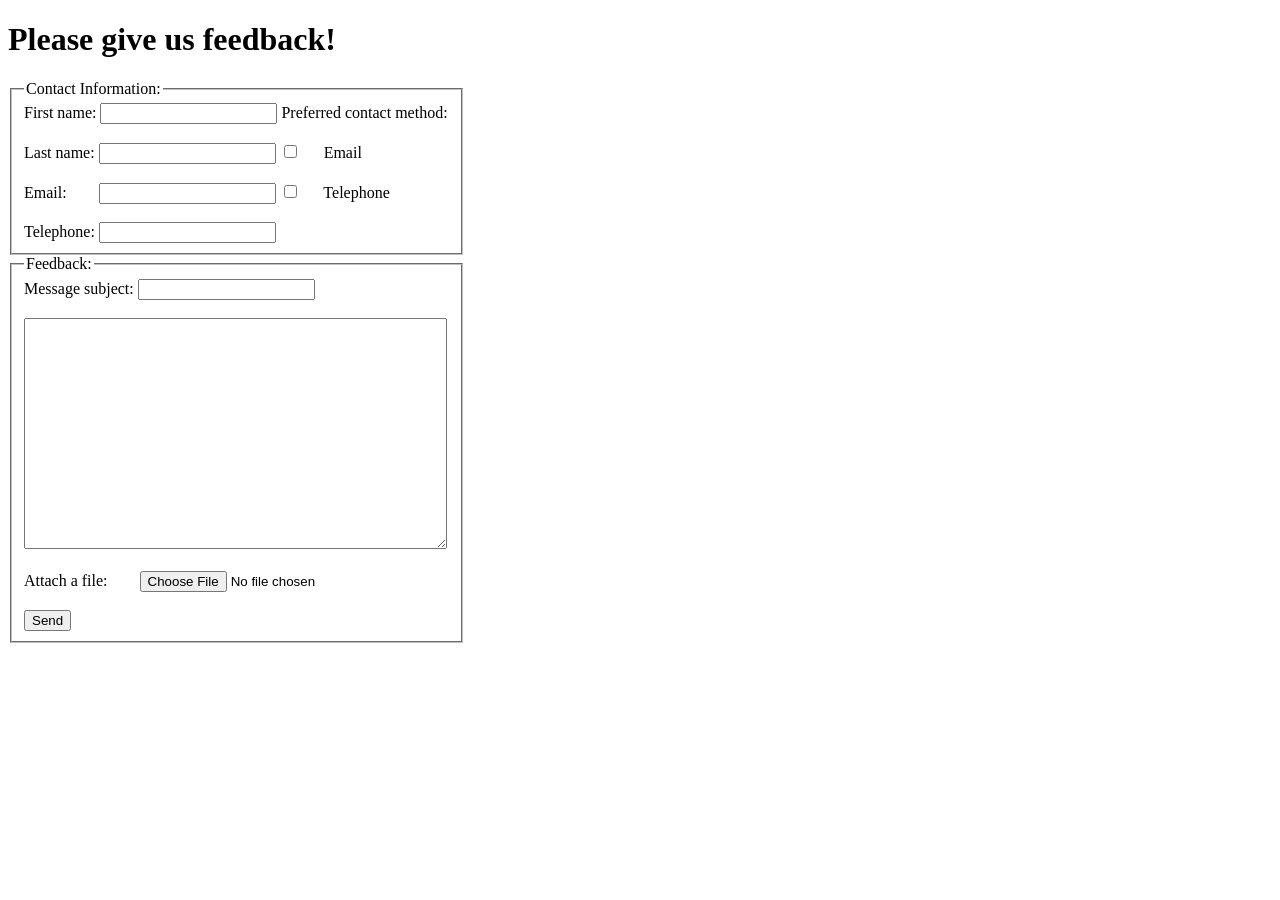
==== form.html @ 8811d12c "First commit" ====
<!DOCTYPE html>
<html>
    <head>
        <title>Feedback form</title>
    </head>
    <body>
        <h1>Please give us feedback!</h1>
        <form>
        <fieldset style="width:425px">
            <legend>Contact Information:</legend>
            <div>
            <label for="fname">First name:</label>
            <input type="text" id="fname" name="fname"> 
            <label>Preferred contact method:<label>
            </div>
           
            <br>

            <div>
            <label for="lname">Last name:</label>
            <input type="text" id="lname" name="lname">
            <input type="checkbox" id="email" name="email" value="email">&nbsp;&nbsp;&nbsp;&nbsp;&nbsp;<label for="email"> Email</label>
            </div>

            <br>

            <div>
            <label for="email">Email:</label>&nbsp;&nbsp;&nbsp;&nbsp;&nbsp;&nbsp;&nbsp;
            <input type="email" id="email" name="email">
            <input type="checkbox" id="telephone" name="telephone" value="telephone">&nbsp;&nbsp;&nbsp;&nbsp;&nbsp;<label for="telephone"> Telephone</label>
            </div>

            <br>
            
            <div>
            <label for="telephone">Telephone:</label>
            <input type="telephone" id="telephone" name="Telephone">
            </div>
        </fieldset>

        <fieldset style="width:425px">
            <legend>Feedback:</legend>

            <div>
            <label for="msubject">Message subject:</label>
            <input type="text" id="msubject" name="msubject">
            </div>

            <br>
            <textarea rows="15" cols="50"></textarea>
            <br><br>

            <label for="file">Attach a file:</label>&nbsp;&nbsp;&nbsp;&nbsp;&nbsp;&nbsp;&nbsp;
            <input type="file" id="file" name="file">
            <br><br>
            <input type="submit" value="Send">


        </fieldset>

    </form>
    </body>
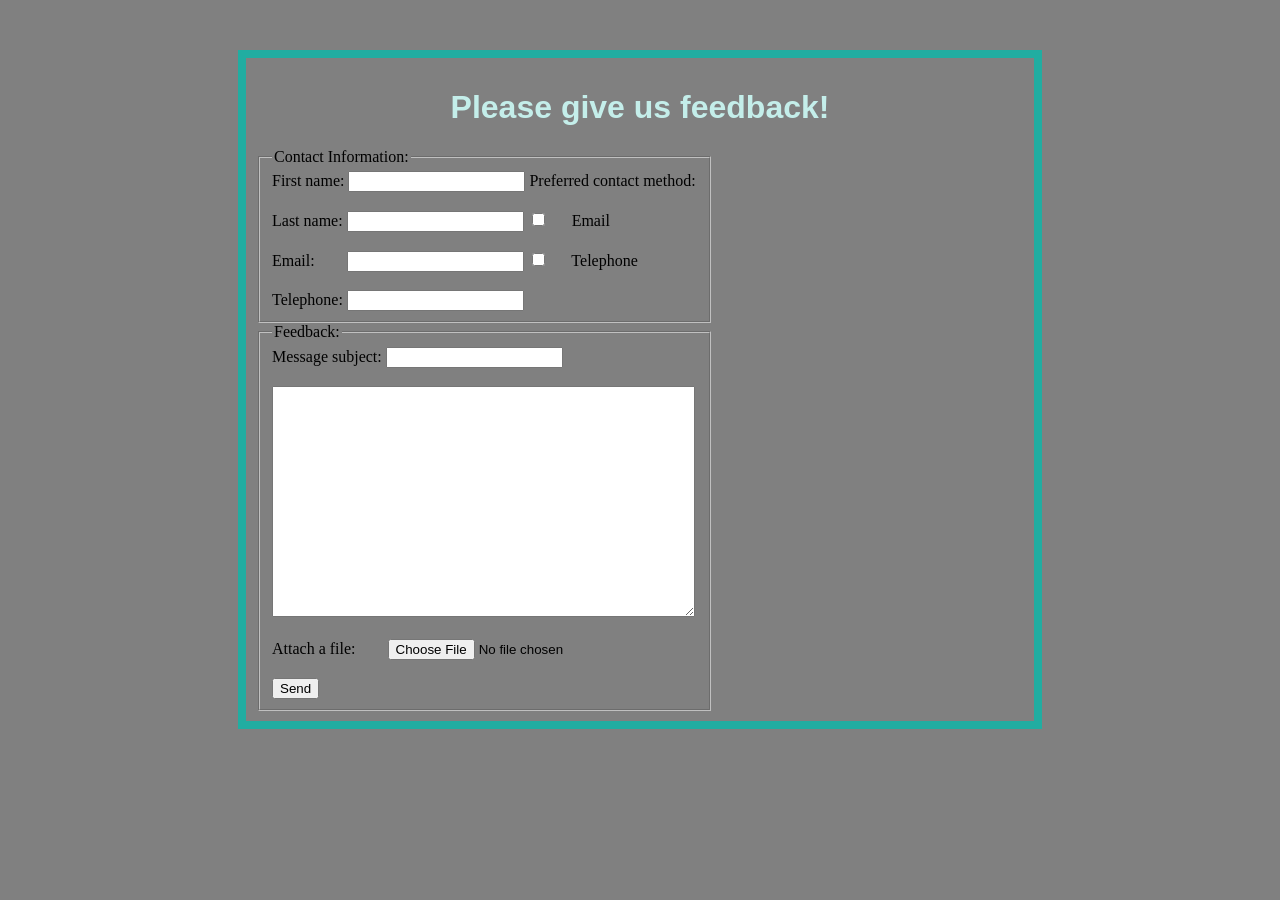
==== commit b9ce244c: "changes to css" ====
--- a/form.html
+++ b/form.html
@@ -1,40 +1,46 @@
 <!DOCTYPE html>
 <html>
-    <head>
-        <title>Feedback form</title>
-    </head>
-    <body>
-        <h1>Please give us feedback!</h1>
-        <form>
-        <fieldset style="width:425px">
+
+<head>
+    <title>Feedback form</title>
+</head>
+
+<body class="center">
+    <h1 class="formTitle">Please give us feedback!</h1>
+    <link rel="stylesheet" href="style.css">
+    
+    <form>
+        <fieldset>
             <legend>Contact Information:</legend>
-            <div>
-            <label for="fname">First name:</label>
-            <input type="text" id="fname" name="fname"> 
-            <label>Preferred contact method:<label>
-            </div>
-           
-            <br>
-
-            <div>
-            <label for="lname">Last name:</label>
-            <input type="text" id="lname" name="lname">
-            <input type="checkbox" id="email" name="email" value="email">&nbsp;&nbsp;&nbsp;&nbsp;&nbsp;<label for="email"> Email</label>
+            <div class="">
+                <label for="fname">First name:</label>
+                <input type="text" id="fname" name="fname">
+                <label>Preferred contact method:<label>
             </div>
 
             <br>
 
             <div>
-            <label for="email">Email:</label>&nbsp;&nbsp;&nbsp;&nbsp;&nbsp;&nbsp;&nbsp;
-            <input type="email" id="email" name="email">
-            <input type="checkbox" id="telephone" name="telephone" value="telephone">&nbsp;&nbsp;&nbsp;&nbsp;&nbsp;<label for="telephone"> Telephone</label>
+                <label for="lname">Last name:</label>
+                <input type="text" id="lname" name="lname">
+                <input type="checkbox" id="email" name="email" value="email">&nbsp;&nbsp;&nbsp;&nbsp;&nbsp;<label
+                    for="email"> Email</label>
             </div>
 
             <br>
-            
+
             <div>
-            <label for="telephone">Telephone:</label>
-            <input type="telephone" id="telephone" name="Telephone">
+                <label for="email">Email:</label>&nbsp;&nbsp;&nbsp;&nbsp;&nbsp;&nbsp;&nbsp;
+                <input type="email" id="email" name="email">
+                <input type="checkbox" id="telephone" name="telephone"
+                    value="telephone">&nbsp;&nbsp;&nbsp;&nbsp;&nbsp;<label for="telephone"> Telephone</label>
+            </div>
+
+            <br>
+
+            <div>
+                <label for="telephone">Telephone:</label>
+                <input type="telephone" id="telephone" name="Telephone">
             </div>
         </fieldset>
 
@@ -42,8 +48,8 @@
             <legend>Feedback:</legend>
 
             <div>
-            <label for="msubject">Message subject:</label>
-            <input type="text" id="msubject" name="msubject">
+                <label for="msubject">Message subject:</label>
+                <input type="text" id="msubject" name="msubject">
             </div>
 
             <br>
@@ -59,4 +65,4 @@
         </fieldset>
 
     </form>
-    </body>+</body>
--- a/style.css
+++ b/style.css
@@ -0,0 +1,75 @@
+br{
+    line-height: 150%;
+}
+
+.center {
+    margin: auto;
+    margin-top: 50px;
+    width: 60%;
+    border: 8px solid #21ada1;
+    padding: 10px;
+    background-color: grey;
+  }
+
+h2 {
+    color: green;
+}
+h1{
+    text-align: center;
+}
+.bodyIndex{
+    background-color:aqua;
+}
+img{
+    width: 20%;
+    height: 20%;
+
+}
+.card{
+    display: flex;
+}
+.collums{
+    flex-direction: row;
+}
+.container{
+    display: flex;
+
+}
+
+.indexTable{
+    background-color: black;
+}
+
+.indexRow{
+    background-color: grey;
+}
+
+.indexTitle{
+    background-color: green;
+    padding: 1%;
+    color: white;
+    width: 20%;
+}
+
+.indexTitle2{
+    background-color: red;
+    color: white;
+    padding: 1%;
+}
+
+.indexStructure{
+    border: 5px outset red;
+    padding: 1%;
+    text-align: center;
+    margin: 50px;
+}
+
+fieldset{
+    width: 425px;
+}
+
+.formTitle{
+    color: #c4eeea;
+    font-family: Arial, Helvetica, sans-serif;
+
+}
